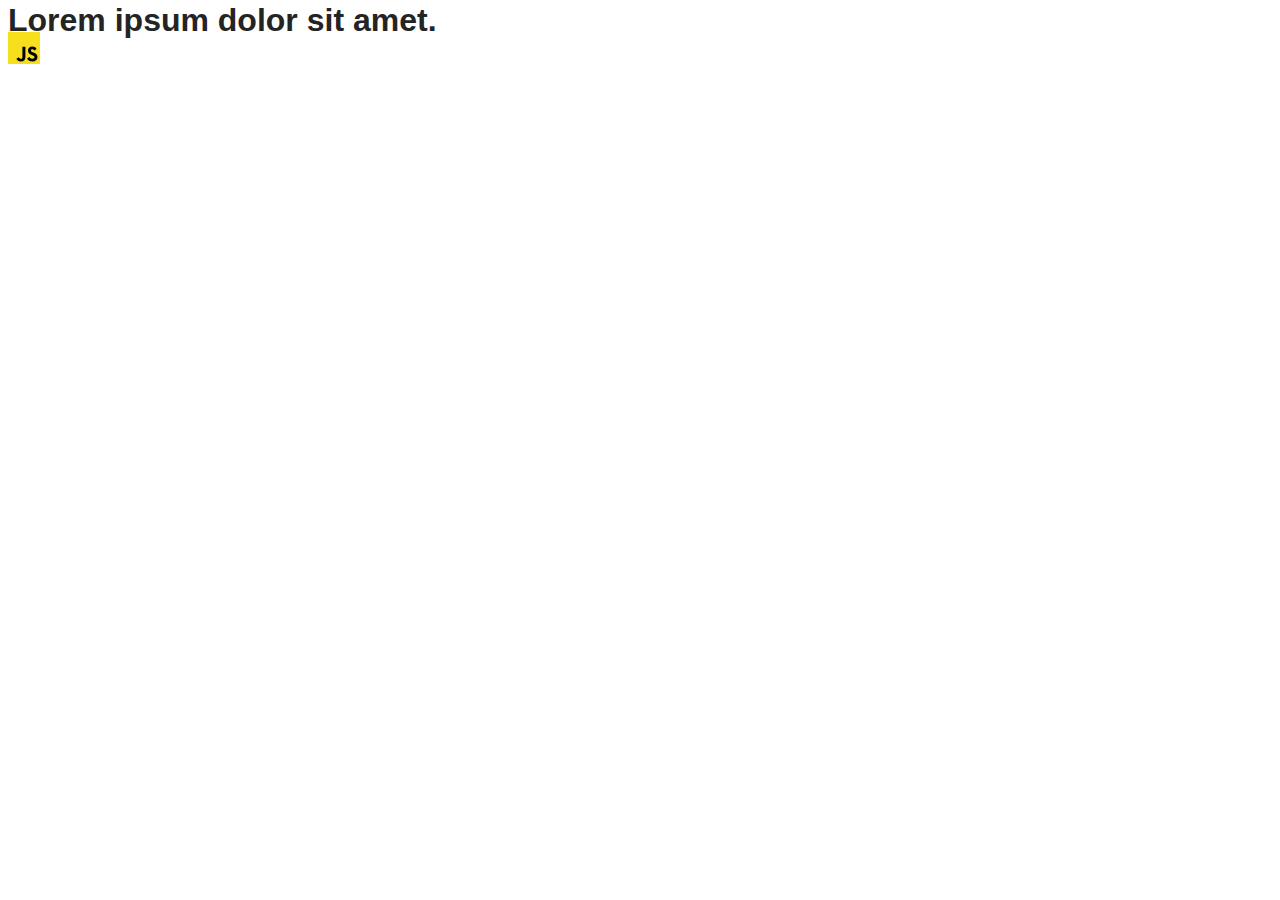
==== src/index.html @ f90a5653 "Initial commit" ====
<!DOCTYPE html>
<html lang="en">
  <head>
    <meta charset="UTF-8" />
    <link rel="icon" type="image/svg+xml" href="/favicon.svg" />
    <meta name="viewport" content="width=device-width, initial-scale=1.0" />
    <title>Vanilla App Template</title>
    <link rel="stylesheet" href="./css/styles.css" />
  </head>
  <body>
    <load ="partials/header.html" />

    <section>
      <h1>Lorem ipsum dolor sit amet.</h1>
      <!-- Path to images as from index.html file -->
      <img src="./img/javascript.svg" alt="" />
    </section>

    <!-- Loads the specified .html file -->
    <load ="partials/vite-promo.html" />

    <script type="module" src="/main.js"></script>
  </body>
</html>
---- src/css/styles.css ----
/**
  |============================
  | include css partials with
  | default @import url()
  |============================
*/
@import url('./reset.css');
@import url('./vite-promo.css');
@import url('./header.css');

:root {
  font-family: Inter, Avenir, Helvetica, Arial, sans-serif;
  font-size: 16px;
  line-height: 24px;
  font-weight: 400;

  color: #242424;
  background-color: rgba(255, 255, 255, 0.87);

  font-synthesis: none;
  text-rendering: optimizeLegibility;
  -webkit-font-smoothing: antialiased;
  -moz-osx-font-smoothing: grayscale;
  -webkit-text-size-adjust: 100%;
}
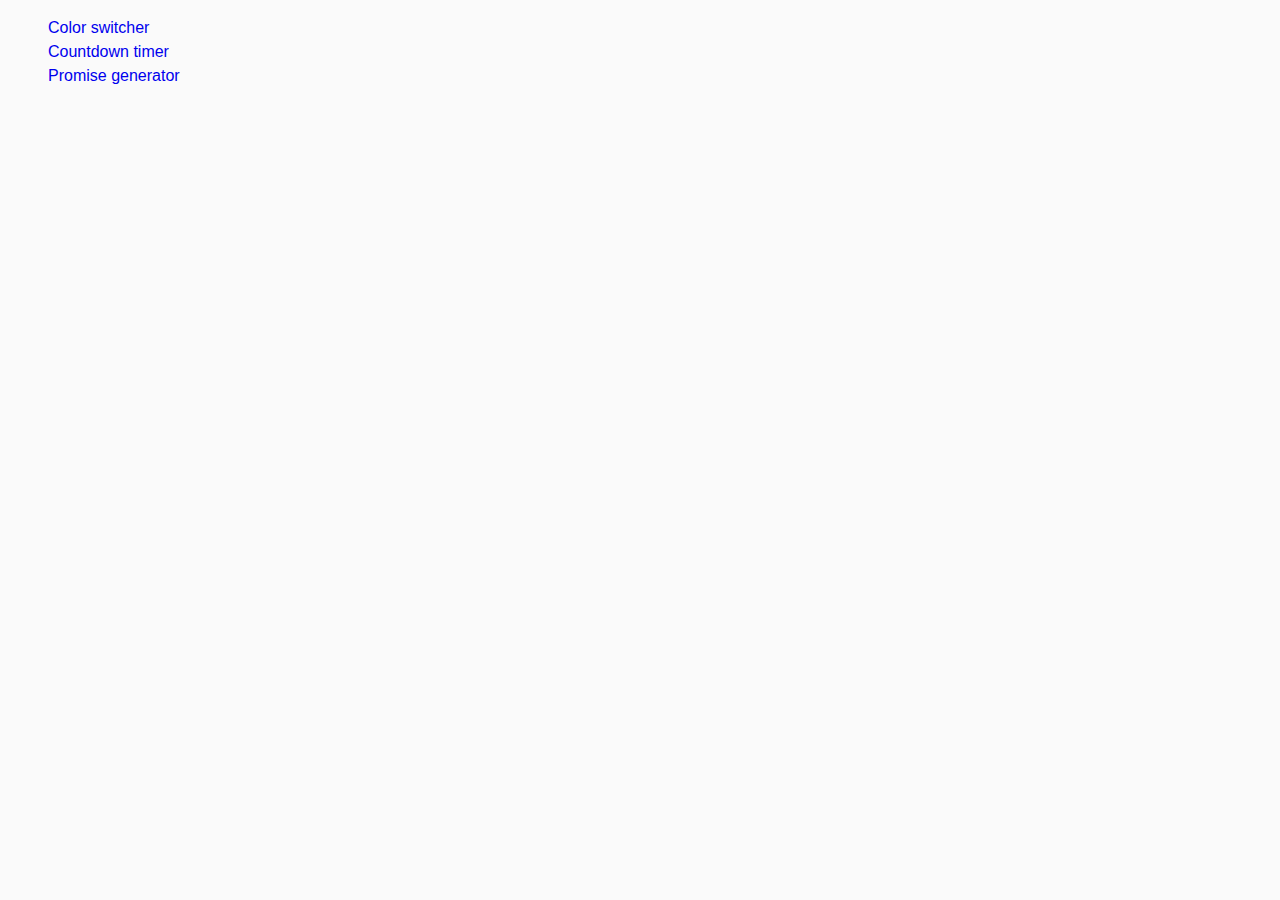
==== commit e459a730: "hw" ====
--- a/src/index.html
+++ b/src/index.html
@@ -2,23 +2,15 @@
 <html lang="en">
   <head>
     <meta charset="UTF-8" />
-    <link rel="icon" type="image/svg+xml" href="/favicon.svg" />
     <meta name="viewport" content="width=device-width, initial-scale=1.0" />
-    <title>Vanilla App Template</title>
-    <link rel="stylesheet" href="./css/styles.css" />
+    <title>Homework 9</title>
+    <link rel="stylesheet" href="css/common.css" />
   </head>
   <body>
-    <load ="partials/header.html" />
-
-    <section>
-      <h1>Lorem ipsum dolor sit amet.</h1>
-      <!-- Path to images as from index.html file -->
-      <img src="./img/javascript.svg" alt="" />
-    </section>
-
-    <!-- Loads the specified .html file -->
-    <load ="partials/vite-promo.html" />
-
-    <script type="module" src="/main.js"></script>
+    <ul>
+      <li><a href="01-color-switcher.html">Color switcher</a></li>
+      <li><a href="02-timer.html">Countdown timer</a></li>
+      <li><a href="03-promises.html">Promise generator</a></li>
+    </ul>
   </body>
 </html>
--- a/src/css/common.css
+++ b/src/css/common.css
@@ -0,0 +1,119 @@
+* {
+  box-sizing: border-box;
+}
+
+body {
+  font-family: -apple-system, BlinkMacSystemFont, 'Segoe UI', Roboto,
+    Oxygen-Sans, Ubuntu, Cantarell, 'Helvetica Neue', sans-serif;
+  -webkit-font-smoothing: antialiased;
+  -moz-osx-font-smoothing: grayscale;
+  background-color: #fafafa;
+  color: #212121;
+  line-height: 1.5;
+}
+
+img {
+  display: block;
+  max-width: 100%;
+}
+
+a {
+  text-decoration: none;
+}
+
+li {
+  list-style: none;
+}
+
+.button-container {
+  display: flex;
+  justify-content: center;
+  align-items: center;
+  min-height: 100vh;
+}
+
+.button-container button {
+  padding: 10px 20px;
+  margin: 10px;
+  border: 1px solid #000000;
+  color: #000000;
+  font-size: 16px;
+  cursor: pointer;
+  transition: background-color 0.3s;
+}
+
+button {
+  opacity: 1;
+}
+
+button:disabled {
+  opacity: 0.5;
+  cursor: not-allowed;
+}
+
+.timer {
+  display: inline-block;
+  font-size: 20px;
+  margin-top: 10px;
+}
+
+.timer .value {
+  font-weight: bold;
+}
+
+#datetime-picker {
+  padding: 10px;
+  border-radius: 5px;
+  border: 1px solid #ccc;
+  font-size: 16px;
+  margin-right: 10px;
+}
+
+.btn_timer {
+  padding: 10px 20px;
+  border-radius: 5px;
+  border: none;
+  background-color: #007bff;
+  color: white;
+  font-size: 16px;
+  cursor: pointer;
+  transition: background-color 0.2s, transform 0.1s;
+}
+
+.btn_timer:hover {
+  background-color: #0056b3;
+}
+
+.btn_timer:active {
+  transform: scale(0.98);
+}
+
+.btn_timer:disabled {
+  background-color: #cccccc;
+  cursor: not-allowed;
+}
+
+.form {
+  display: flex;
+  align-items: center;
+  gap: 10px;
+}
+
+.form-group {
+  display: flex;
+  flex-direction: column;
+}
+
+.form-group label {
+  margin-bottom: 5px;
+}
+
+.form-group button {
+  align-self: flex-end;
+  padding: 5px 10px;
+  margin: 10px;
+  border: 1px solid #000000;
+  color: #000000;
+  font-size: 16px;
+  cursor: pointer;
+}